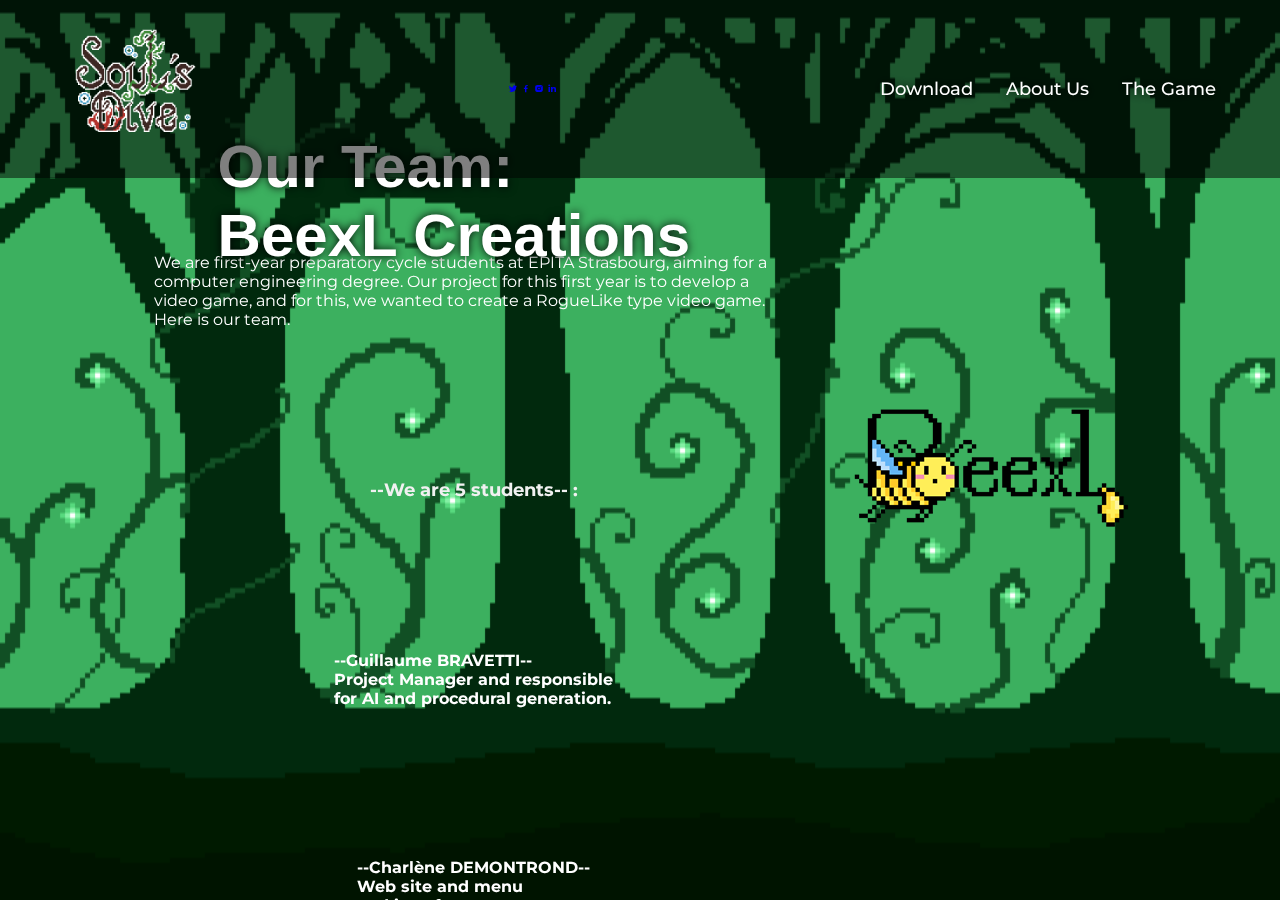
==== aboutus.html @ 17cb5a87 "Update aboutus.html" ====
<!DOCTYPE html>
<html lang="en">

<head>
    <meta charset="UTF-8">
    <meta http-equiv="X-UA-Compatible" content="IE=edge">
    <meta name="viewport" content="width=device-width, initial-scale=1.0">
    <title>About Us</title>
    <link rel="stylesheet" href="style2.css">
    <link href='https://unpkg.com/boxicons@2.1.4/css/boxicons.min.css' rel='stylesheet'>
</head>


<body>
     <header class="header">
        <a href="index.html" class="logo"><img src="logoo.png" alt="Your Logo" width="150" height="150"></a>

        <div class="social-media">
            <a href="https://twitter.com/EPITA/status/1728118343465410697"><i class='bx bxl-twitter'></i></a>
            <a href="https://fr-fr.facebook.com/StrasbourgEPITA/"><i class='bx bxl-facebook'></i></a>
            <a href="https://www.instagram.com/epita_strasbourg/"><i class='bx bxl-instagram-alt'></i></a>
            <a href="https://www.linkedin.com/school/epita-ecole-ingenieurs-informatique/"><i class='bx bxl-linkedin'></i></a>
        </div>

        <nav class="navbar">
            <a href="download.html">Download</a>
            <a href="aboutus.html">About Us</a>
            <a href="The Game.html">The Game</a>
        </nav>
    </header>

    <section class="banner">
        <div class="slider">
            <div class="slide active">
                <img src="arbresvert.png" alt="">
                <div class="scrollable">
                        <div class="content">
                            <h3>Our Team:<br>BeexL Creations</h3><br>
                            <img src="BeexL.png" alt="BeexL logo" class="specific-imagelogo">
                            <p>We are first-year preparatory cycle students at EPITA Strasbourg, aiming for a computer engineering degree.
                                Our project for this first year is to develop a video game, and for this, we wanted to create a RogueLike type video game. Here is our team.
                                <p style="background-color: transparent; color: #f1f1f1; font-size:large; font-weight: bold;">
                                    --We are 5 students-- :
                                </p>
                                <p>
                                    <img src="guillaume.jpg" alt="Guillaume" class="specific-imageg">
                                        <b>--Guillaume BRAVETTI-- <br>
                                        Project Manager and responsible <br>
                                        for AI and procedural generation. <br></b>
                                </p>
                                <p> 
                                    <img src="charlene.jpg" alt="Charlène" class="specific-imagec">
                                        <b>--Charlène DEMONTROND-- <br>
                                        Web site and menu <br>
                                        and interface manager. <br></b>
                                </p>
                                <p>
                                    <img src="lucas.jpg" alt="Lucas" class="specific-imagel">
                                       <b>--Lucas HERZOG-MARTIN-- <br>
                                       Multiplayer <br>
                                       and gameplay and story manager. <br></b>
                                </p>
                                <p> 
                                    <img src="eirys.jpg" alt="Eirys" class="specific-imagee">
                                        <b>--Eirys DEVIGNE-- <br>
                                        Graphics <br> 
                                        and sound design manager. <br></b>
                                </p>
                                <p> 
                                    <img src="noam.jpg" alt="Noam" class="specific-imagen">
                                        <b>--Noam RAFFIN-- <br>
                                        Physics <br> 
                                        and game design manager.<br></b>
                                </p>
                            </p>
                        </div>
                </div>
            </div>
        </div>
    </section>

    <script src="script.js"></script>
</body>

</html>
---- style2.css ----
@import url('https://fonts.googleapis.com/css2?family=Montserrat:wght@300;400;500;600;700;800;900&display=swap');
@import url('https://fonts.googleapis.com/css2?family=VT323&display=swap');

* {
    margin: 0px;
    padding: 0;
    box-sizing: border-box;
    font-family: 'Montserrat', sans-serif;
    scroll-behavior: smooth;
}

html{
    font-size: 62.5%;
    overflow-x: hidden;
}


.header {
    position: fixed;
    top: 0;
    left: 0;
    width: 100%; /* Occupe toute la largeur de la page */
    padding: 1rem 5%; /* Ajustez selon votre préférence */
    display: flex;
    align-items: center;
    justify-content: space-between;
    z-index: 100;
    background-color: rgba(0, 0, 0, 0.5); /* Fond semi-transparent noir pour l'en-tête */
}


.logo{
    font-size : 30px;
    color: #fff;
    text-decoration: none;
    font-weight: 700;
    cursor: pointer;
}

.logo:hover {
    background-color: transparent;
    transition: background-color 0.3s, color 0.3s;
}


.navbar a {
    font-size: 18px;
    color: #fff;
    text-decoration:none;
    font-weight: 500;
    margin-left: 30px;
    text-shadow: 0 0 10px rgba(0, 0, 0, 2);
    
}


.banner {
    position: absolute;
    width: 100%;
    height: 100vh;
    overflow-x: hidden;
}

.slider .slide {
    position: absolute;
    width: 100%;
    height: 100%;
}

.slide img {
    position:fixed;
    width: 100%;
    height: 100%;
    object-fit: cover;
    pointer-events: none;
    transition: .3s ease;

}

.slide.active img {
    opacity: 1;
}

.slide .content {
    position: absolute;
    top: 10%;
    left: 0%;
    width: 50%;
    height: 100%;
    transition: 0s;
    align-items: center;
}


.slide.active .content {
    position:absolute;
    bottom: 30%;
    left: 12%;
    color: #fff ;
    transform: translateX(0);
    z-index: 1;
    transition: .5s ease;
    align-items: center;
}

.content h3 {
    font-size: 60px;
    position:absolute;
    bottom: 80%;
    left: 10%;
    text-shadow: 0 0 10px rgba(0, 0, 0, 2);
    font-family: 'Birch Leaf', sans-serif;
}

.content I {
    font-size: 18px;
}

.content p {
    font-size: 16px;
    margin: 150px 0 15px;
    display: flex;
    justify-content: center;

}

.slide .right-info {
    position: absolute;
    top: 0;
    right: 0;
    width: 50%;
    height: 100%;
    display: flex;
    align-items: center;
    transform: translateX(100%);
    transition: 0s;
}

.slide.active .right-info {
    transform: translateX(0);
    z-index: 1;
    transition: .5s ease;
    
}

.right-info h1 {
    font-size: 180px;
    color: #c92323;
    margin: 30px;
    text-shadow: 
        0 1px 0 #ccc,
        0 2px 0 #c9c9c9,
        0 3px 0 #bbb,
        0 4px 0 #b9b9b9,
        0 5px 0 #aaa,
        0 6px 1px rgba(0, 0, 0, .1),
        0 0 5px rgba(0, 0, 0, .1),
        0 1px 3px rgba(0, 0, 0, .3),
        0 3px 5px rgba(0, 0, 0, .2),
        0 5px 10px rgba(0, 0, 0, .25),
        0 10px 10px rgba(0, 0, 0, .2),
        0 20px 20px rgba(0, 0, 0, .15);
}

.slide:nth-child(1) .right-info h1, 
.slide:nth-child(4) .right-info h1 {
    margin-right: -10px;
}

.right-info h3 {
    position: absolute;
    font-size: 20px;
    color: #f96b6b;
    text-shadow: 0 0 10px rgba(0, 0, 0, .5);
    transform: translateY(350%);
    margin-left: 13px;
    margin: 150px;
}


.content .specific-imagelogo{
    width: 287px; 
    height: 139px;
    position: absolute;
    justify-content: center;
    bottom: 50%;
    right: -53%;
}


.content .specific-imageg{
    width: 150px; 
    height: 150px;
    position: absolute;
    justify-content: center;
    bottom: -15%;
    right: -5%;
}

.content .specific-imagec{
    width: 150px; 
    height: 150px;
    position: absolute;
    justify-content: center;
    bottom: -50%;
    right: -5%;
}

.content .specific-imagel{
    width: 150px; 
    height: 150px;
    position: absolute;
    justify-content: center;
    bottom: -85%;
    right: -5%;
}

.content .specific-imagee{
    width: 150px; 
    height: 150px;
    position: absolute;
    justify-content: center;
    bottom: -120%;
    right: -5%;
}

.content .specific-imagen{
    width: 150px; 
    height: 150px;
    position: absolute;
    justify-content: center;
    bottom: -155%;
    right: -5%;
}


.content .specific-imagecape{
    width: 250px; 
    height: 250px;
    position: absolute;
    justify-content: center;
    bottom: -30%;
    right: -2%;
}


.content .specific-imagea{
    width: 200px; 
    height: 200px;
    position: absolute;
    justify-content: center;
    bottom: 45%;
    right: -45%;
}


.content .specific-imagebloc{
    width: 150px; 
    height: 150px;
    position: absolute;
    justify-content: center;
    bottom: -25%;
    right: -50%;
}

.content .specific-imageperso{
    width: 250px; 
    height: 250px;
    position: absolute;
    justify-content: center;
    bottom: -30%;
    right: -15%;
}

.content .specific-imagecoffre{
    width: 250px; 
    height: 250px;
    position: absolute;
    justify-content: center;
    bottom: -40%;
    right: 70%;
}

.content .specific-imagetrésor{
    width: 250px; 
    height: 250px;
    position: absolute;
    justify-content: center;
    bottom: -40%;
    right: 40%;
}

.content .specific-imaget{
    width: 250px; 
    height: 250px;
    position: absolute;
    justify-content: center;
    bottom: -40%;
    right: 70%;
}

.content .specific-imageto{
    width: 250px; 
    height: 250px;
    position: absolute;
    justify-content: center;
    bottom: -40%;
    right: 45%;
}

.content .specific-imagetf{
    width: 250px; 
    height: 250px;
    position: absolute;
    justify-content: center;
    bottom: -40%;
    right: 90%;
}
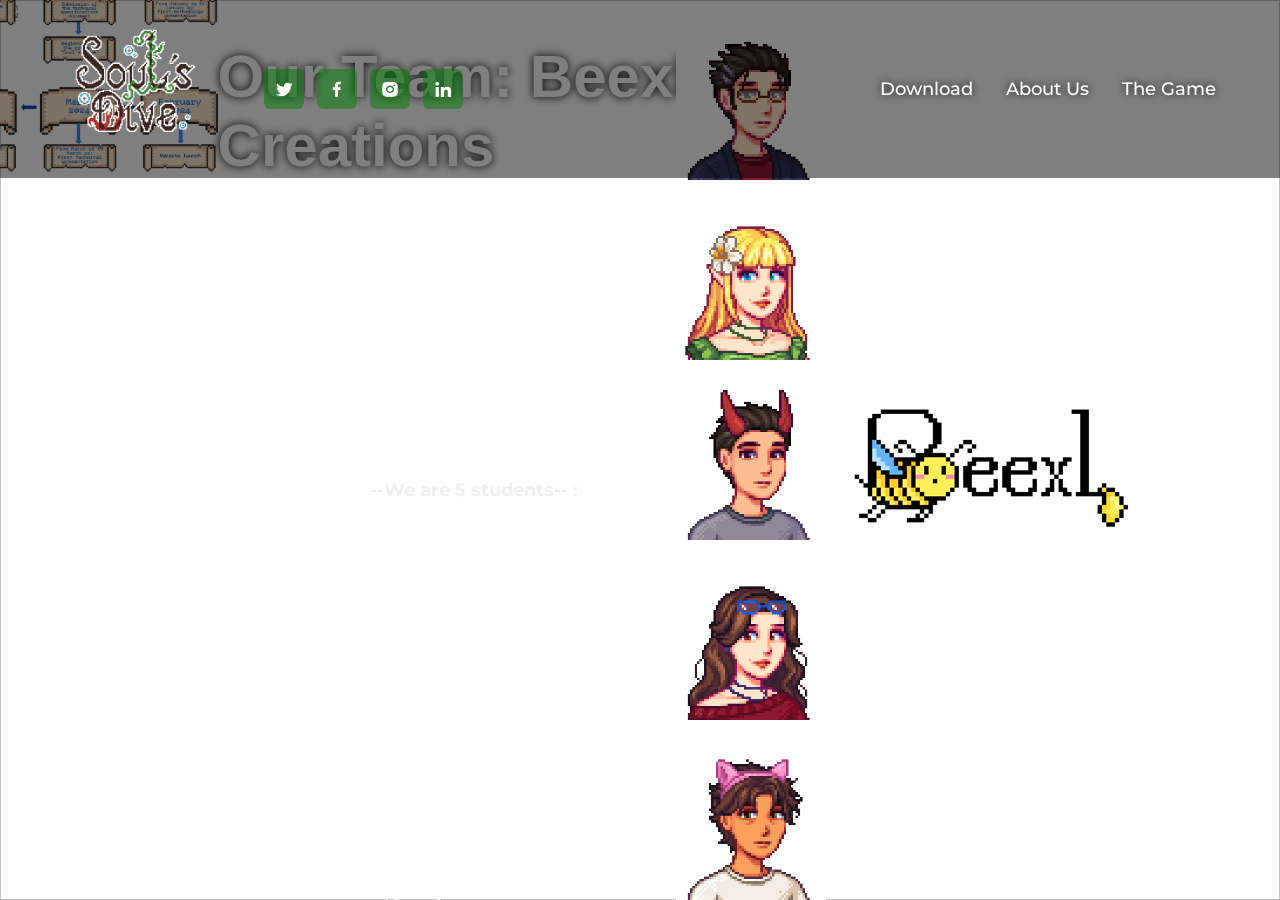
==== commit 57259a79: "Update aboutus.html" ====
--- a/aboutus.html
+++ b/aboutus.html
@@ -32,10 +32,10 @@
     <section class="banner">
         <div class="slider">
             <div class="slide active">
-                <img src="arbresvert.png" alt="">
+                <img src="pixil-frame-0_38.png" alt="">
                 <div class="scrollable">
                         <div class="content">
-                            <h3>Our Team:<br>BeexL Creations</h3><br>
+                            <h3>Our Team: BeexL Creations</h3><br>
                             <img src="BeexL.png" alt="BeexL logo" class="specific-imagelogo">
                             <p>We are first-year preparatory cycle students at EPITA Strasbourg, aiming for a computer engineering degree.
                                 Our project for this first year is to develop a video game, and for this, we wanted to create a RogueLike type video game. Here is our team.
@@ -43,35 +43,40 @@
                                     --We are 5 students-- :
                                 </p>
                                 <p>
-                                    <img src="guillaume.jpg" alt="Guillaume" class="specific-imageg">
+                                    <img src="gui.png" alt="Guillaume" class="specific-imageg">
                                         <b>--Guillaume BRAVETTI-- <br>
                                         Project Manager and responsible <br>
                                         for AI and procedural generation. <br></b>
                                 </p>
                                 <p> 
-                                    <img src="charlene.jpg" alt="Charlène" class="specific-imagec">
+                                    <img src="leune.png" alt="Charlène" class="specific-imagec">
                                         <b>--Charlène DEMONTROND-- <br>
                                         Web site and menu <br>
                                         and interface manager. <br></b>
                                 </p>
                                 <p>
-                                    <img src="lucas.jpg" alt="Lucas" class="specific-imagel">
+                                    <img src="luc.png" alt="Lucas" class="specific-imagel">
                                        <b>--Lucas HERZOG-MARTIN-- <br>
                                        Multiplayer <br>
                                        and gameplay and story manager. <br></b>
                                 </p>
                                 <p> 
-                                    <img src="eirys.jpg" alt="Eirys" class="specific-imagee">
+                                    <img src="eir.png" alt="Eirys" class="specific-imagee">
                                         <b>--Eirys DEVIGNE-- <br>
                                         Graphics <br> 
                                         and sound design manager. <br></b>
                                 </p>
                                 <p> 
-                                    <img src="noam.jpg" alt="Noam" class="specific-imagen">
+                                    <img src="noa.png" alt="Noam" class="specific-imagen">
                                         <b>--Noam RAFFIN-- <br>
                                         Physics <br> 
                                         and game design manager.<br></b>
                                 </p>
+                            </p>
+                            <p>
+                                We have therefore assigned tasks based on each person's abilities to ensure an optimized organization. <br> 
+                                Here is a timeline diagram showing the various strengths related to this project over the course of this year.
+                                 <img src="diagram.png" alt="diagram" class="specific-imagetu">
                             </p>
                         </div>
                 </div>
--- a/style2.css
+++ b/style2.css
@@ -41,6 +41,52 @@
     background-color: transparent;
     transition: background-color 0.3s, color 0.3s;
 }
+
+
+/* Styles pour les réseaux sociaux */
+.social-media {
+    margin: 0 auto 0 50px;
+    position: relative; /* Assure que les éléments positionnés à l'intérieur sont positionnés relativement */
+}
+
+.social-media a {
+    display: inline-flex;
+    justify-content: center;
+    align-items: center;
+    width: 40px;
+    height: 40px;
+    background: rgba(0, 128, 0, 0.5); /* Couleur verte semi-transparente */
+    border-radius: 6px;
+    text-decoration: none;
+    margin-right: 10px;
+    transition: .5s;
+    position: relative; /* Permet de positionner le pseudo-élément */
+}
+
+.social-media a::after {
+    content: ''; /* Contenu vide pour le pseudo-élément */
+    position: absolute; /* Position absolue par rapport au parent */
+    width: 100%;
+    height: 100%;
+    top: 0;
+    left: 0;
+    background: transparent; /* Couleur de fond transparente */
+    z-index: 1; /* Place au-dessus de l'icône */
+    border-radius: 6px; /* Même bord arrondi que l'icône */
+}
+
+.social-media a i {
+    font-size: 20px;
+    color: #fff;
+    transition: .5s;
+    position: relative; /* Assure que l'icône est positionnée par rapport au parent */
+    z-index: 2; /* Place au-dessus du pseudo-élément */
+}
+
+.social-media a:hover::after {
+    background: rgba(0, 128, 0, 0.7); /* Superposition plus foncée lors du survol */
+}
+
 
 
 .navbar a {
@@ -106,7 +152,7 @@
 .content h3 {
     font-size: 60px;
     position:absolute;
-    bottom: 80%;
+    bottom: 90%;
     left: 10%;
     text-shadow: 0 0 10px rgba(0, 0, 0, 2);
     font-family: 'Birch Leaf', sans-serif;
@@ -118,6 +164,7 @@
 
 .content p {
     font-size: 16px;
+    bottom : 55%;
     margin: 150px 0 15px;
     display: flex;
     justify-content: center;
@@ -193,7 +240,7 @@
     height: 150px;
     position: absolute;
     justify-content: center;
-    bottom: -15%;
+    bottom: 10%;
     right: -5%;
 }
 
@@ -202,7 +249,7 @@
     height: 150px;
     position: absolute;
     justify-content: center;
-    bottom: -50%;
+    bottom: 30%;
     right: -5%;
 }
 
@@ -211,7 +258,7 @@
     height: 150px;
     position: absolute;
     justify-content: center;
-    bottom: -85%;
+    bottom: 50%;
     right: -5%;
 }
 
@@ -220,7 +267,7 @@
     height: 150px;
     position: absolute;
     justify-content: center;
-    bottom: -120%;
+    bottom: 70%;
     right: -5%;
 }
 
@@ -229,7 +276,7 @@
     height: 150px;
     position: absolute;
     justify-content: center;
-    bottom: -155%;
+    bottom: 90%;
     right: -5%;
 }
 
@@ -317,3 +364,14 @@
     right: 90%;
 }
 
+
+.content .specific-imagetu{
+    width: 250px; 
+    height: 250px;
+    position: absolute;
+    justify-content: center;
+    bottom: 90%;
+    right: 90%;
+}
+
+
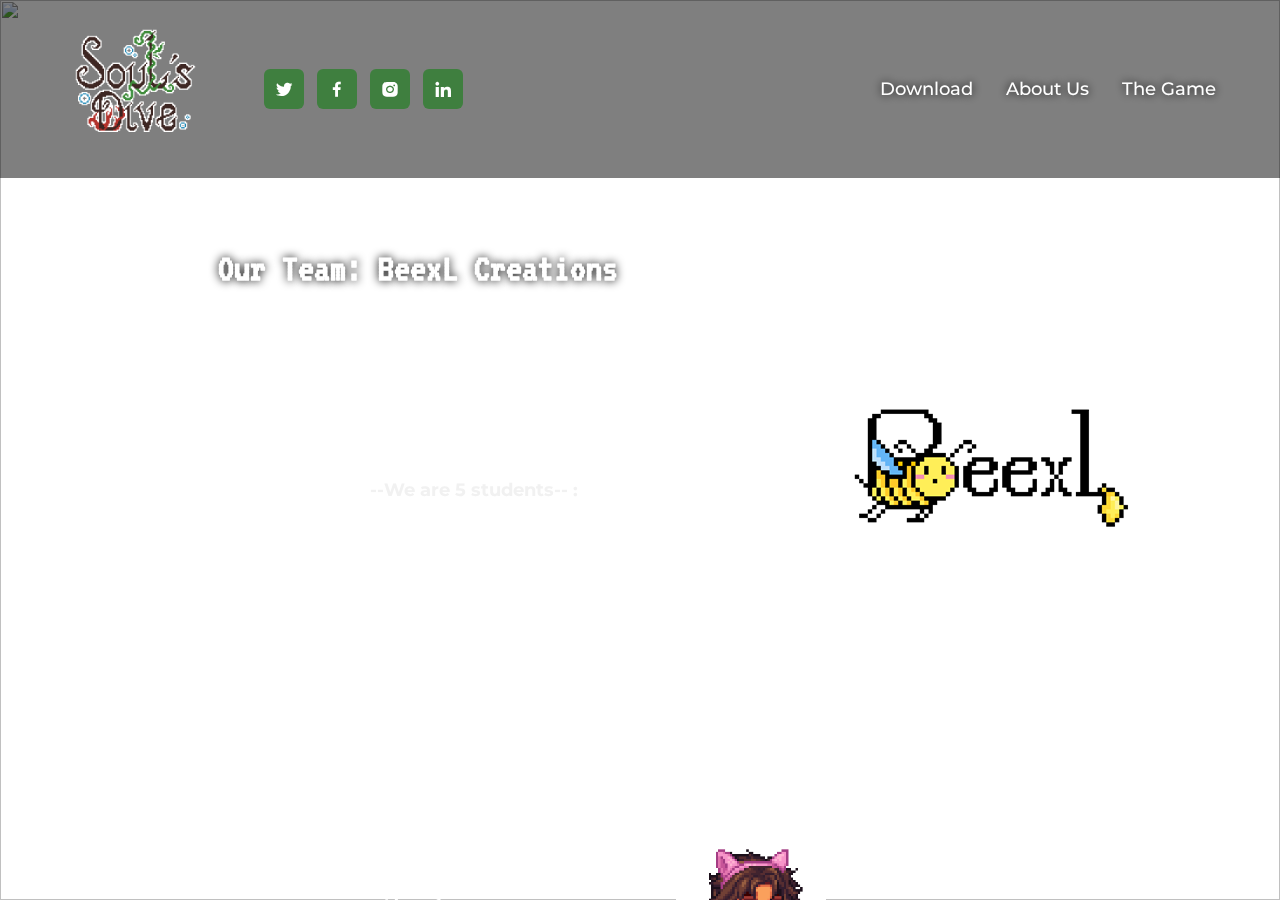
==== commit 341934df: "Update aboutus.html" ====
--- a/aboutus.html
+++ b/aboutus.html
@@ -6,6 +6,7 @@
     <meta http-equiv="X-UA-Compatible" content="IE=edge">
     <meta name="viewport" content="width=device-width, initial-scale=1.0">
     <title>About Us</title>
+    <link rel="icon" type="logo.png" href="logo.png">
     <link rel="stylesheet" href="style2.css">
     <link href='https://unpkg.com/boxicons@2.1.4/css/boxicons.min.css' rel='stylesheet'>
 </head>
--- a/style2.css
+++ b/style2.css
@@ -150,12 +150,12 @@
 }
 
 .content h3 {
-    font-size: 60px;
+    font-size: 40px;
     position:absolute;
-    bottom: 90%;
+    bottom: 78%;
     left: 10%;
     text-shadow: 0 0 10px rgba(0, 0, 0, 2);
-    font-family: 'Birch Leaf', sans-serif;
+    font-family: 'VT323', sans-serif;
 }
 
 .content I {
@@ -164,7 +164,7 @@
 
 .content p {
     font-size: 16px;
-    bottom : 55%;
+    bottom: 50%;
     margin: 150px 0 15px;
     display: flex;
     justify-content: center;
@@ -240,7 +240,7 @@
     height: 150px;
     position: absolute;
     justify-content: center;
-    bottom: 10%;
+    bottom: 0%;
     right: -5%;
 }
 
@@ -249,7 +249,7 @@
     height: 150px;
     position: absolute;
     justify-content: center;
-    bottom: 30%;
+    bottom: -30%;
     right: -5%;
 }
 
@@ -258,7 +258,7 @@
     height: 150px;
     position: absolute;
     justify-content: center;
-    bottom: 50%;
+    bottom: -60%;
     right: -5%;
 }
 
@@ -267,7 +267,7 @@
     height: 150px;
     position: absolute;
     justify-content: center;
-    bottom: 70%;
+    bottom: -95%;
     right: -5%;
 }
 
@@ -276,7 +276,7 @@
     height: 150px;
     position: absolute;
     justify-content: center;
-    bottom: 90%;
+    bottom: -130%;
     right: -5%;
 }
 
@@ -315,7 +315,7 @@
     height: 250px;
     position: absolute;
     justify-content: center;
-    bottom: -30%;
+    bottom: -65%;
     right: -15%;
 }
 
@@ -328,14 +328,6 @@
     right: 70%;
 }
 
-.content .specific-imagetrésor{
-    width: 250px; 
-    height: 250px;
-    position: absolute;
-    justify-content: center;
-    bottom: -40%;
-    right: 40%;
-}
 
 .content .specific-imaget{
     width: 250px; 
@@ -366,12 +358,46 @@
 
 
 .content .specific-imagetu{
-    width: 250px; 
-    height: 250px;
-    position: absolute;
-    justify-content: center;
-    bottom: 90%;
+    width: 750px; 
+    height: 550px;
+    position: absolute;
+    justify-content: center;
+    bottom: -250%;
+}
+
+.content .specific-imagecara{
+    width: 130px; 
+    height: 130px;
+    position: absolute;
+    justify-content: center;
+    bottom: 30%;
     right: 90%;
 }
 
-
+.content .specific-imagesor{
+    width: 160px; 
+    height: 160px;
+    position: absolute;
+    justify-content: center;
+    bottom: -60%;
+    right: 30%;
+}
+
+.content .specific-imagesli{
+    width: 90px; 
+    height: 90px;
+    position: absolute;
+    justify-content: center;
+    bottom: -30%;
+    right: 65%;
+}
+
+.content .specific-imagesbush{
+    width: 90px; 
+    height: 90px;
+    position: absolute;
+    justify-content: center;
+    bottom: 20%;
+    right: 0%;
+}
+
